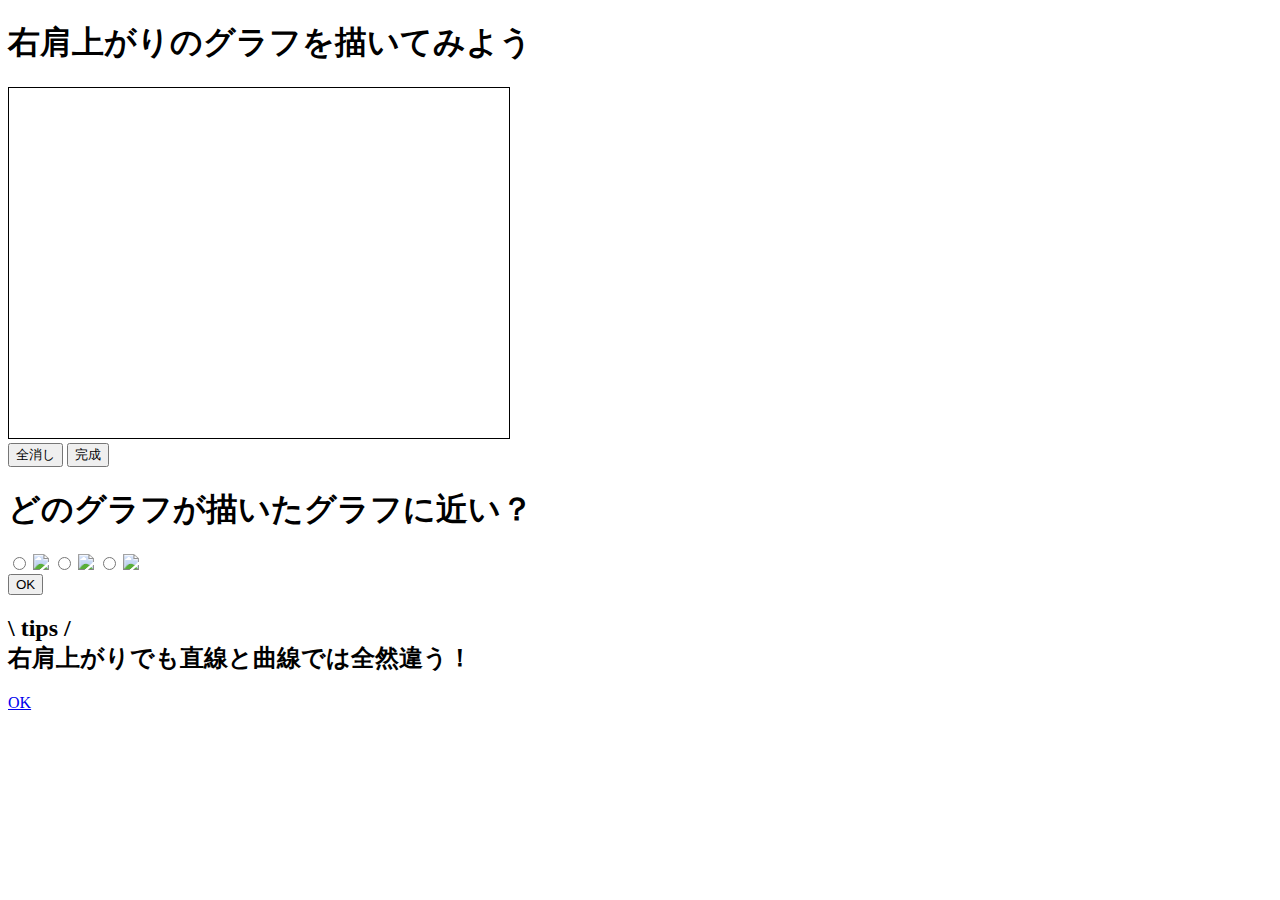
==== index.html @ 7e1fbe32 "Create index.html" ====
<!DOCTYPE html>
<html>
  <head>
    <meta charset = "UTF-8">

    <link rel = "preconnect" href = "https://fonts.googleapis.com">
    <link rel = "preconnect" href = "https://fonts.gstatic.com" crossorigin>
    <link href = "https://fonts.googleapis.com/css2?family=IBM+Plex+Sans+JP:wght@100;200;300;400;500;600;700&display=swap" rel = "stylesheet">

    <script src = "main.js" async></script>
    <link rel = "stylesheet" href = "index.css"> 
  </head>

  <body>

    <header>

    </header>



    <main>

      <div id = "fade-in-element" class = "graph">   

        <h1>右肩上がりのグラフを描いてみよう</h1>
      
        <div>
          <canvas id = "draw-area" width = "500px" height = "350px"
          style = "border: 1px solid #000000">
          </canvas>
        </div>

        <div>
          <button id = "clear-button">全消し</button>
          <button id = "collect-button">完成</button>
        </div>

        <div id = "btn1" class = "hidden"> 
          <h1>どのグラフが描いたグラフに近い？</h1>
          <input type = "radio" id = "11" name = "a" value = "v1" class = "radio1">
          <label for = "11"><img src = "graph1.png" width = "20%"></label>

          <input type = "radio" id = "12" name = "a" value = "v2" class = "radio1">
          <label for = "12"><img src = "graph2.png" width = "20%"></label>

          <input type = "radio" id = "13" name = "a" value = "v3" class = "radio1">
          <label for = "13"><img src = "graph3.png" width = "20%"></label>
          <br>
          <button id = "btn12" class = "hidden">OK</button>
        </div>


        <div id = "btn2" class = "hidden">
          <h2>\ tips / <br> 右肩上がりでも直線と曲線では全然違う！</h2>
          <a href = "index2.html">OK</a>

        </div>  

      </div>



    </main>



    <footer>

    </footer>

  </body>
  
</html>
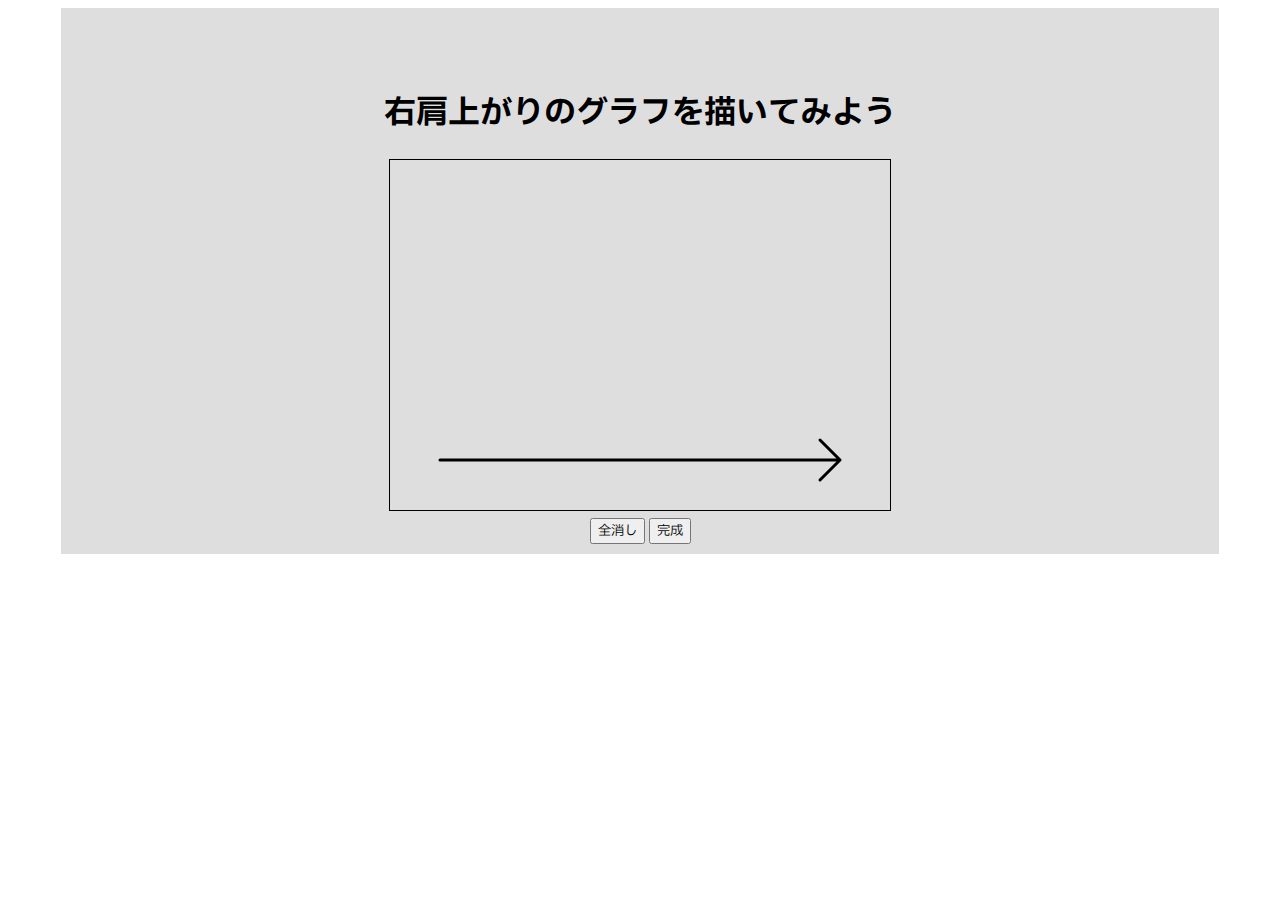
==== commit e5333081: "Update index.html" ====
--- a/index.html
+++ b/index.html
@@ -53,6 +53,9 @@
 
         <div id = "btn2" class = "hidden">
           <h2>\ tips / <br> 右肩上がりでも直線と曲線では全然違う！</h2>
+          <img src = "graph4.png" width = "80%">
+          <h2>グラフの前後でどう変化するかも予想してみよう◎</h2>
+          <br>
           <a href = "index2.html">OK</a>
 
         </div>  
--- a/index.css
+++ b/index.css
@@ -0,0 +1,45 @@
+.hidden {
+  display: none;
+}
+
+.selected {
+    border: 5px solid #333;
+  }
+
+
+
+input[type="radio"]:checked + label > img {
+   outline:2px solid #c6e400;
+}
+
+.radio1 {
+    display: none;
+  }
+
+* { /*全てに適用*/
+    font-family: "IBM Plex Sans JP";
+    text-decoration: none;
+}
+
+.graph {
+  background-color: #dedede;
+  width: 90%;
+  margin: auto;
+  text-align: center;
+  padding: 10px;
+  margin-bottom: 300px;
+
+}
+
+h1 {
+  padding-top: 50px;
+  text-align: center;
+}
+
+h2 {
+  padding-top: 200px;
+  font-size: 20px;
+  font-weight: 700;
+}
+
+
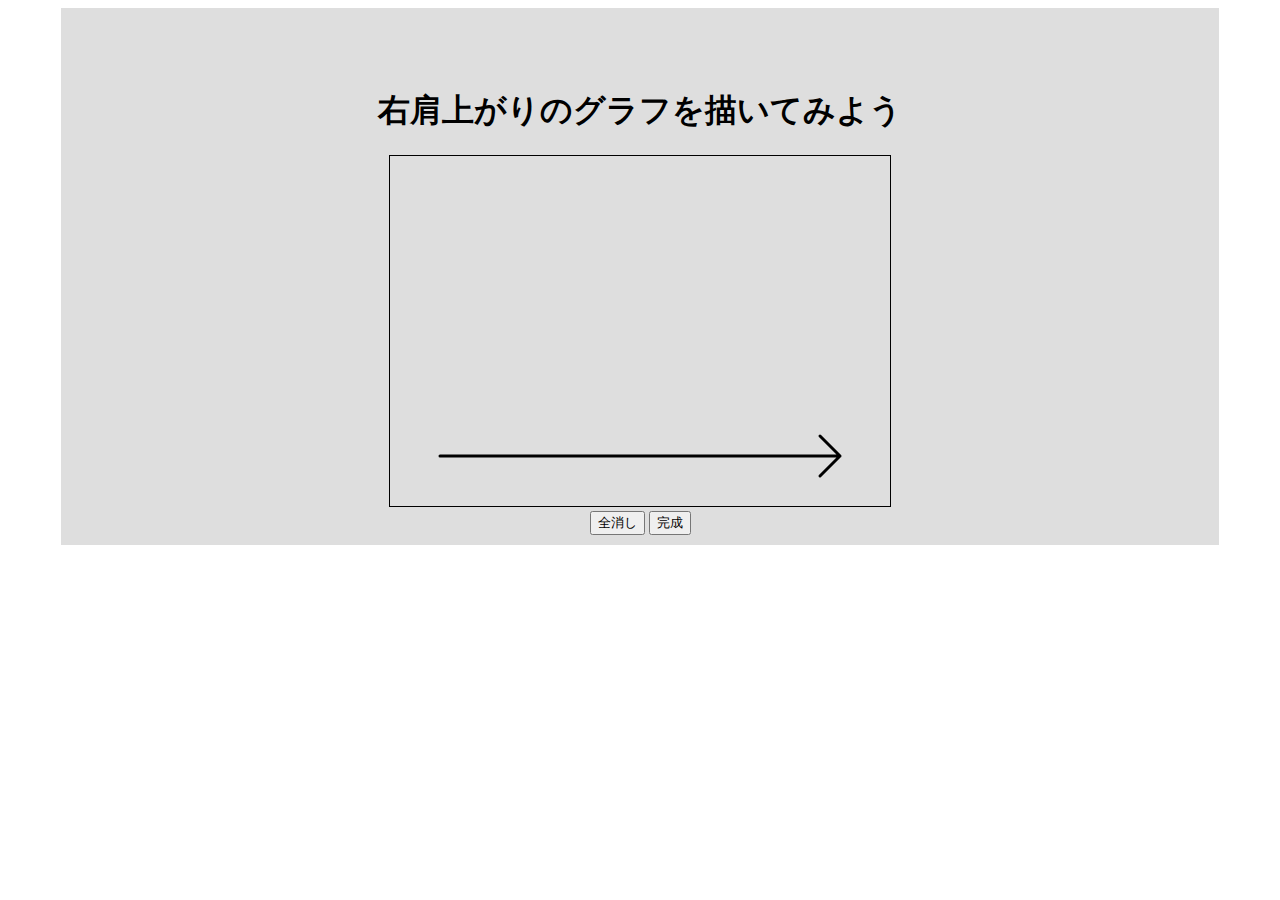
==== commit dcddc2cd: "Update index.html" ====
--- a/index.html
+++ b/index.html
@@ -1,77 +1,77 @@
-<!DOCTYPE html>
-<html>
-  <head>
-    <meta charset = "UTF-8">
-
-    <link rel = "preconnect" href = "https://fonts.googleapis.com">
-    <link rel = "preconnect" href = "https://fonts.gstatic.com" crossorigin>
-    <link href = "https://fonts.googleapis.com/css2?family=IBM+Plex+Sans+JP:wght@100;200;300;400;500;600;700&display=swap" rel = "stylesheet">
-
-    <script src = "main.js" async></script>
-    <link rel = "stylesheet" href = "index.css"> 
-  </head>
-
-  <body>
-
-    <header>
-
-    </header>
-
-
-
-    <main>
-
-      <div id = "fade-in-element" class = "graph">   
-
-        <h1>右肩上がりのグラフを描いてみよう</h1>
-      
-        <div>
-          <canvas id = "draw-area" width = "500px" height = "350px"
-          style = "border: 1px solid #000000">
-          </canvas>
-        </div>
-
-        <div>
-          <button id = "clear-button">全消し</button>
-          <button id = "collect-button">完成</button>
-        </div>
-
-        <div id = "btn1" class = "hidden"> 
-          <h1>どのグラフが描いたグラフに近い？</h1>
-          <input type = "radio" id = "11" name = "a" value = "v1" class = "radio1">
-          <label for = "11"><img src = "graph1.png" width = "20%"></label>
-
-          <input type = "radio" id = "12" name = "a" value = "v2" class = "radio1">
-          <label for = "12"><img src = "graph2.png" width = "20%"></label>
-
-          <input type = "radio" id = "13" name = "a" value = "v3" class = "radio1">
-          <label for = "13"><img src = "graph3.png" width = "20%"></label>
-          <br>
-          <button id = "btn12" class = "hidden">OK</button>
-        </div>
-
-
-        <div id = "btn2" class = "hidden">
-          <h2>\ tips / <br> 右肩上がりでも直線と曲線では全然違う！</h2>
-          <img src = "graph4.png" width = "80%">
-          <h2>グラフの前後でどう変化するかも予想してみよう◎</h2>
-          <br>
-          <a href = "index2.html">OK</a>
-
-        </div>  
-
-      </div>
-
-
-
-    </main>
-
-
-
-    <footer>
-
-    </footer>
-
-  </body>
-  
-</html>
+<!DOCTYPE html>
+<html>
+  <head>
+    <meta charset = "UTF-8">
+
+    <link rel="preconnect" href="https://fonts.googleapis.com">
+    <link rel="preconnect" href="https://fonts.gstatic.com" crossorigin>
+    <link href="https://fonts.googleapis.com/css2?family=Zen+Kaku+Gothic+Antique:wght@300;400;500;700;900&family=Zen+Kaku+Gothic+New:wght@300;400;500;700;900&display=swap" rel="stylesheet">
+
+    <script src = "main.js" async></script>
+    <link rel = "stylesheet" href = "index.css"> 
+  </head>
+
+  <body>
+
+    <header>
+
+    </header>
+
+
+
+    <main>
+
+      <div id = "fade-in-element" class = "graph">   
+
+        <h1>右肩上がりのグラフを描いてみよう</h1>
+      
+        <div>
+          <canvas id = "draw-area" width = "500px" height = "350px"
+          style = "border: 1px solid #000000">
+          </canvas>
+        </div>
+
+        <div>
+          <button id = "clear-button">全消し</button>
+          <button id = "collect-button">完成</button>
+        </div>
+
+        <div id = "btn1" class = "hidden"> 
+          <h1>どのグラフが描いたグラフに近い？</h1>
+          <input type = "radio" id = "11" name = "a" value = "v1" class = "radio1">
+          <label for = "11"><img src = "graph1.png" width = "20%"></label>
+
+          <input type = "radio" id = "12" name = "a" value = "v2" class = "radio1">
+          <label for = "12"><img src = "graph2.png" width = "20%"></label>
+
+          <input type = "radio" id = "13" name = "a" value = "v3" class = "radio1">
+          <label for = "13"><img src = "graph3.png" width = "20%"></label>
+          <br>
+          <button id = "btn12" class = "hidden">OK</button>
+        </div>
+
+
+        <div id = "btn2" class = "hidden">
+          <h2>\ tips / <br> 右肩上がりでも直線と曲線では全然違う！</h2>
+          <img src = "graph4.png" width = "60%">
+          <p>グラフの前後でどう変化するかも予想してみよう◎</p>
+          <br>
+          <a href = "index2.html">OK</a>
+
+        </div>  
+
+      </div>
+
+
+
+    </main>
+
+
+
+    <footer>
+
+    </footer>
+
+  </body>
+  
+</html>
--- a/index.css
+++ b/index.css
@@ -1,45 +1,55 @@
-.hidden {
-  display: none;
-}
-
-.selected {
-    border: 5px solid #333;
-  }
-
-
-
-input[type="radio"]:checked + label > img {
-   outline:2px solid #c6e400;
-}
-
-.radio1 {
-    display: none;
-  }
-
-* { /*全てに適用*/
-    font-family: "IBM Plex Sans JP";
-    text-decoration: none;
-}
-
-.graph {
-  background-color: #dedede;
-  width: 90%;
-  margin: auto;
-  text-align: center;
-  padding: 10px;
-  margin-bottom: 300px;
-
-}
-
-h1 {
-  padding-top: 50px;
-  text-align: center;
-}
-
-h2 {
-  padding-top: 200px;
-  font-size: 20px;
-  font-weight: 700;
-}
-
-
+.hidden {
+  display: none;
+}
+
+.selected {
+    border: 5px solid #333;
+  }
+
+
+
+input[type="radio"]:checked + label > img {
+   outline:2px solid #c6e400;
+}
+
+.radio1 {
+    display: none;
+  }
+
+* { /*全てに適用*/
+    font-family: "IBM Plex Sans JP";
+    text-decoration: none;
+}
+
+.graph {
+  background-color: #dedede;
+  width: 90%;
+  margin: auto;
+  text-align: center;
+  padding: 10px;
+  margin-bottom: 300px;
+
+}
+
+h1 {
+  padding-top: 50px;
+  text-align: center;
+}
+
+h2 {
+  padding-top: 200px;
+  font-size: 20px;
+  font-weight: 700;
+}
+
+.flex {
+  display: flex;
+}
+
+.explain {
+  background-color: white;
+  padding: 5px;
+  margin: 1px;
+}
+
+
